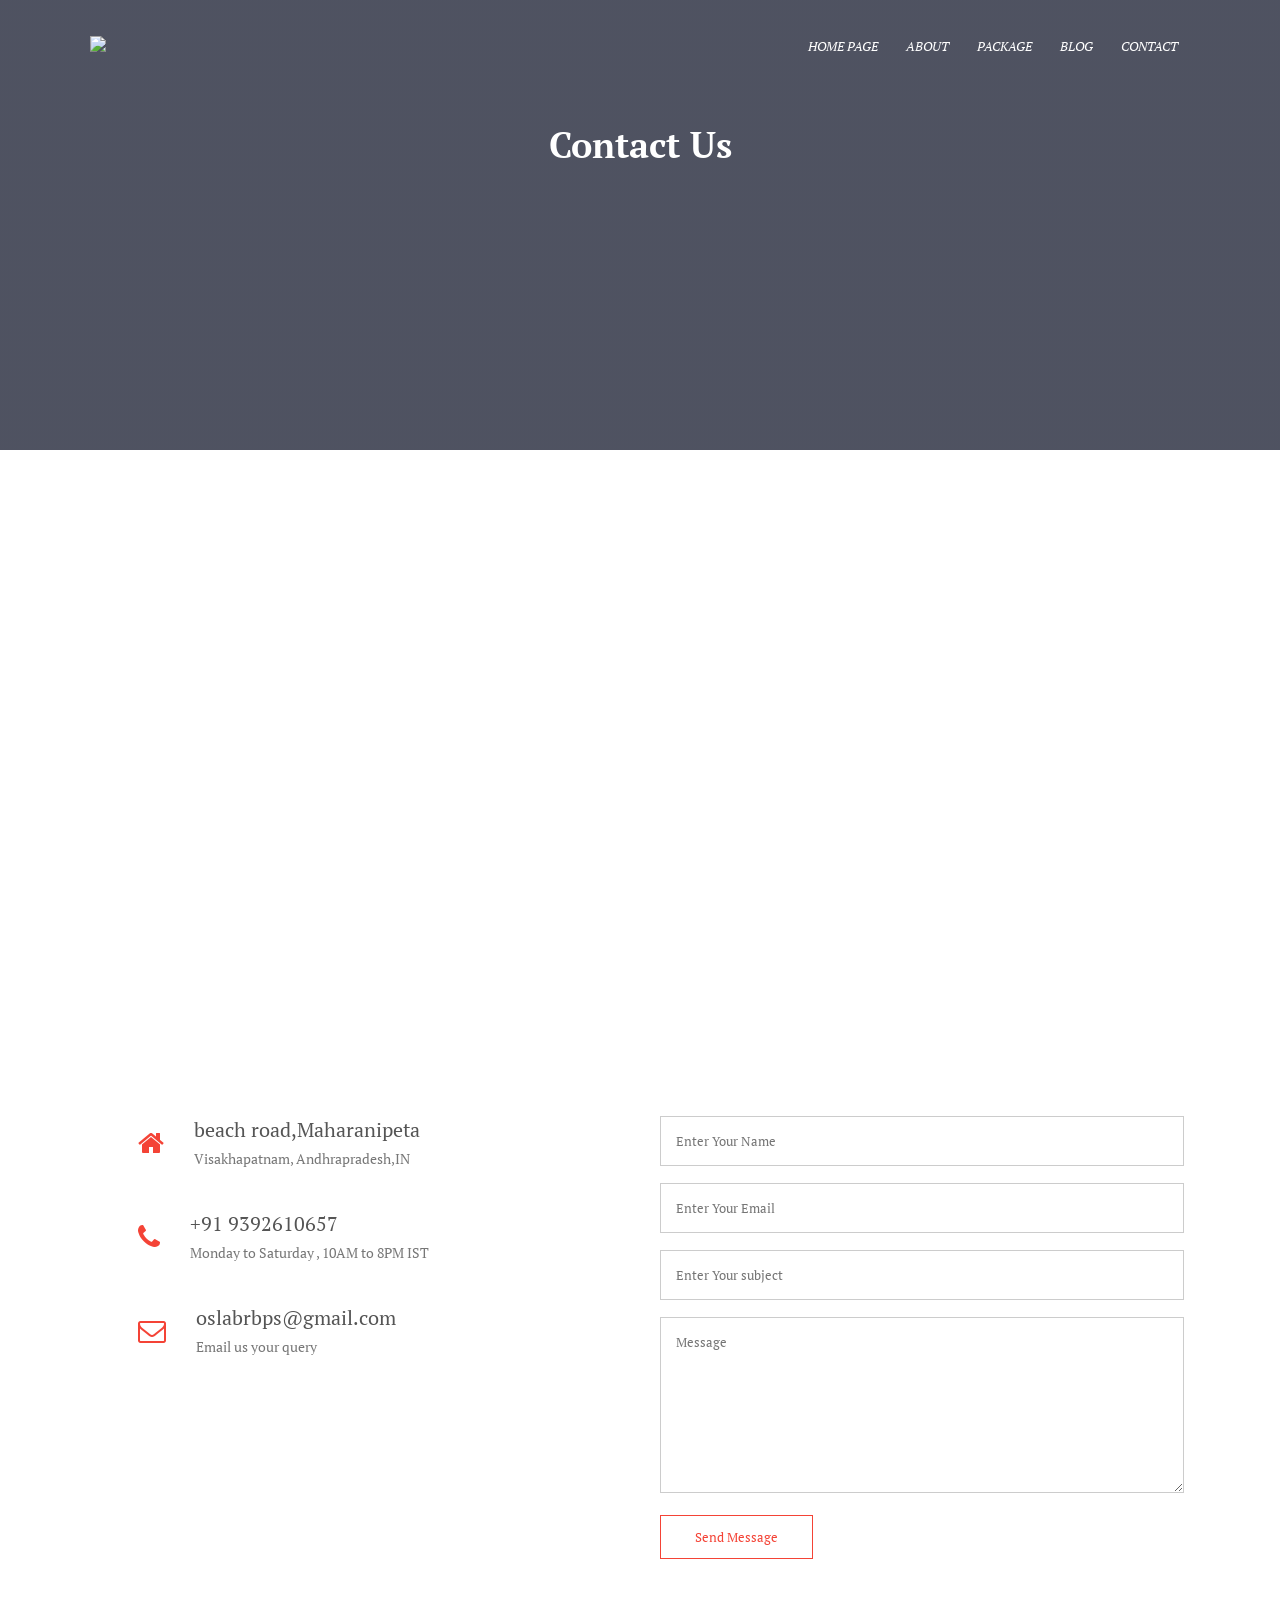
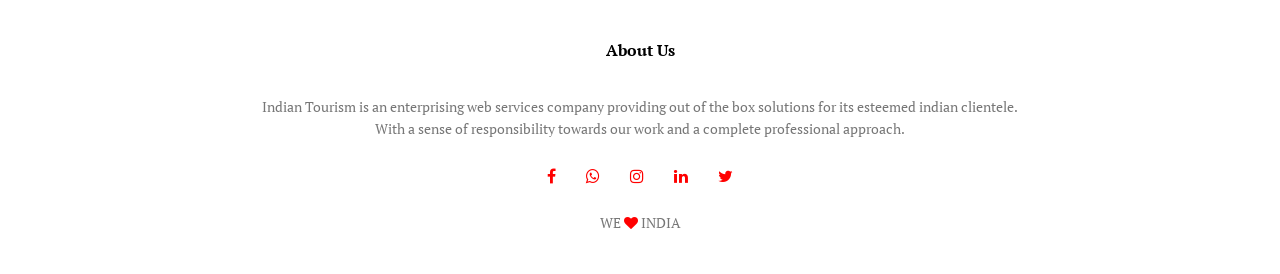
==== contact.html @ 5e5bbf2f "Add files via upload" ====
<!DOCTYPE html>
<html>
<head>
  <meta name="viewport" content="with=device-width, initial-scale=1.0">
  <title>INDIAN TOURISM</title>
  <link rel="stylesheet" href="style.css">
  <link rel="preconnect" href="https://fonts.googleapis.com">
<link rel="preconnect" href="https://fonts.gstatic.com" crossorigin>
<link href="https://fonts.googleapis.com/css2?family=PT+Serif:ital,wght@0,400;0,700;1,400&display=swap" rel="stylesheet">
  <link rel="stylesheet" href="https://stackpath.bootstrapcdn.com/font-awesome/4.7.0/css/font-awesome.min.css">
</head>
<body>
  <section class="sub-header">
     <nav>
       <a href="index.html"><img src="images/logo.png"></a>
       <div class="nav-links" id="navLinks">
         <i class="fa fa-times" onclick="hideMenu()"></i>
         <ul>
           <li><a href="index.html">HOME PAGE</a></li>
           <li><a href="about.html">ABOUT</a></li>
           <li><a href="package.html">PACKAGE</a></li>
           <li><a href="blog.html">BLOG</a></li>
           <li><a href="contact.html">CONTACT</a></li>
         </ul>
       </div>
       <i class="fa fa-bars" onclick="showMenu()"></i>
     </nav>
<h1>Contact Us</h1>
  </section>

<!-- contact us content-->
<section class = "location">
  <iframe src="https://www.google.com/maps/embed?pb=!1m18!1m12!1m3!1d14212.48819050211!2d83.3067795231247!3d17.718519597002963!2m3!1f0!2f0!3f0!3m2!1i1024!2i768!4f13.1!3m3!1m2!1s0x3a39436d41958883%3A0xe0af48edae5bd5ea!2sNovotel%20Visakhapatnam%20Varun%20Beach!5e1!3m2!1sen!2sin!4v1656583388366!5m2!1sen!2sin" width="600" height="450" style="border:0;" allowfullscreen="" loading="lazy" referrerpolicy="no-referrer-when-downgrade"></iframe>
</section>

<section class="contact-us">
  <div class="row">
    <div class="contact-col">
      <div>
        <i class="fa fa-home"></i>
        <span>
          <h5>beach road,Maharanipeta</h5>
          <p>
            Visakhapatnam, Andhrapradesh,IN
          </p>
        </span>
      </div>
      <div>
        <i class="fa fa-phone"></i>
        <span>
          <h5>+91 9392610657</h5>
          <p>
           Monday to Saturday , 10AM to 8PM IST
          </p>
        </span>
      </div>
      <div>
        <i class="fa fa-envelope-o"></i>
        <span>
          <h5>oslabrbps@gmail.com</h5>
          <p>
           Email us your query
          </p>
        </span>
      </div>
    </div>
    <div class="contact-col">
      <form action="formhandler.php" method="post">
        <input type="text" name="name" placeholder="Enter Your Name" required>
        <input type="email" name="email" placeholder="Enter Your Email" required>
        <input type="text" name="subject" placeholder="Enter Your subject" required>
        <textarea rows="8" name="message" placeholder="Message" required></textarea>
        <button type="submit" class="hero-btn red-btn">Send Message</button>
      </form>
    </div>
  </div>
</section>
<!--footer-->
<section class="footer">
  <h4>About Us</h4>
  <p>
    Indian Tourism is an enterprising web services company providing out of the box solutions for its esteemed indian clientele.<br>With a sense of responsibility towards our work and a complete professional approach.
  </p>
  <div class="icons">
    <i class="fa fa-facebook"></i>
    <i class="fa fa-whatsapp"></i>
    <i class="fa fa-instagram"></i>
    <i class="fa fa-linkedin"></i>
    <i class="fa fa-twitter"></i>
  </div>
  <p>
    WE <i class="fa fa-heart"></i> INDIA
  </p>

</section>
<!--javascript for menu---->
<script>
  var navlinks = document.getElementById("navLinks");
  function showMenu(){
    navLinks.style.right="0";
  }
  function hideMenu(){
    navLinks.style.right="-200px";
  }
</script>
</body>
</html>
---- style.css ----
*{
  margin: 0;
  padding: 0;
  font-family: 'PT Serif', serif;
}
.header{
  min-height: 100vh;
  width: 100%;
  background-image: linear-gradient(rgba(8, 9, 30, 0.7),rgba(4, 9, 30, 0.7)),url(images/banner.png);
  background-position: center;
  background-size: cover;
  position: relative;
}
nav{
  display: flex;
  padding: 2% 7%;
  justify-content: space-between;
  align-items: center;
}
nav img{
  width: 150px;
}
.nav-links{
  flex: 1;
  text-align: right;
}
.nav-links ul li{
  list-style: none;
  display: inline-block;
  padding: 8px 12px;
  position: relative;
}
.nav-links ul li a{
  color: #fff;
  text-decoration: none;
  font-style: italic;
  font-size: 13px;
}
.nav-links ul li::after{
content: '';
width: 0;
height: 2px;
background: #f44336;
display: block;
margin: auto;
transition: 0.7s;
}
.nav-links ul li:hover::after{
width: 100%;
}
.text-box{
  width: 90%;
  color: #fff;
  position: absolute;
  top: 50%;
  left: 50%;
  transform: translate(-50%,-50%);
  text-align: center;
}
.text-box h1{
  font-size: 62px;
  font-style: italic;
}
.text-box p{
  margin: 10px 0 40px;
  font-size: 14px;
  color: #fff;
}
.hero-btn{
  display: inline-block;
  text-decoration: none;
  color: #fff;
  border: 1px solid #fff;
  padding: 12px 34px;
  font-size: 13px;
  background: transparent;
  position: relative;
  cursor: pointer;
}
.hero-btn:hover{
  border: 1px solid #f44336;
  background: #f44336;
  transition: 1s;
}
nav .fa{
  display: none;
}
@media(max-width:700px){
  .text-box h1{
    font-size: 20px;
  }
  .nav-links ul li{
    display: block;
  }
  .nav-links{
  position: fixed;
  background: #f44336;
  height: 100vh;
  width: -200px;
  top: 0;
  right: 0;
  text-align: left;
  z-index: 2;
  transition: 1s;
}
nav .fa{
  display: block;
  color: #fff;
  margin: 10px;
  font-size: 22px;
  cursor: pointer;
}
.nav-links ul{
  padding: 30px;
}
}
/* places*/
.places{
  width: 80%;
  margin: auto;
  text-align: center;
  padding-top: 100px;
}
h1{
  font-size: 36px;
  font-weight: 600;
}
p{
  color: #777;
  font-size: 14px;
  font-weight: 300;
  line-height: 22px;
  padding: 10px;
}
.row{
  margin-top: 5%;
  display: flex;
  justify-content: space-between;
}
.places-col{
  flex-basis: 31%;
  background: #fff3f3;
  border-radius: 10px;
  margin-bottom: 5%;
  padding: 20px 12px;
  box-sizing: border-box;
}
h3{
  text-align: center;
  font-weight: 600;
  margin: 10px;
}
.places-col:hover{
  box-shadow: 0 0 20px 0px rgba(0, 0, 0, 0.3);
}
@media(max-width: 700px)
{
  .row{
    flex-direction: column;
  }
}
.branches{
  width: 80%;
  margin: auto;
  text-align: center;
  padding-top: 50px;
}
.branches-col{
  flex-basis: 32%;
  border-radius: 10px;
  margin-bottom: 30px;
  position: relative;
  overflow: hidden;
}
.branches-col img{
  width: 100%;
  display: block;
}
.layer{
  background: transparent;
  height: 100%;
  width: 100%;
  position: absolute;
  top: 0;
  left: 0;
}
.layer:hover{
  background: rgba(226, 0, 0, 0.4);
}
.layer h3{
  width: 100%;
  font-weight: 500;
  color: #fff;
  font-size: 26px;
  bottom: 0;
  left: 50%;
  transform: translateX(-50%);
  position: absolute;
  opacity: 0;
  transition: 0.5s;
}
.layer:hover h3{
  bottom: 49%;
  opacity: 1;
}
.facilities{
  width: 80%;
  margin: auto;
  text-align: center;
  padding-top: 100px;
}
.facilities-col{
  flex-basis: 31%;
  border-radius: 10px;
  margin-bottom: 5%;
  text-align: center;
}
.facilities-col img{
  width: 80%;
  border-radius: 10px;
}
.facilities-col p{
  padding: 0;
}
.facilities-col h3{
  margin-top: 16px;
  margin-bottom: 15px;
  text-align: left;
}
@media(max-width: 700px)
{
  .facilities-col img{
  width: 80%;
  }
}
/*testimonials*/
.testimonials{
width: 80%;
margin: auto;
padding-top: 100px;
text-align: center;
}
.testimonial-col{
  flex-basis: 44%;
  border-radius: 10px;
  margin-bottom: 5%;
  text-align: left;
  background: #fff3f3;
  padding: 25px;
  cursor: pointer;
  display: flex;
}
.testimonial-col img{
  height: 80px;
  margin-left: 7px;
  margin-right: 40px;
  border-radius: 70%;
}
.testimonial-col p{
  padding: 0;
}
.testimonial-col h3{
  margin-top: 15px;
  text-align: left;
}
.testimonial-col .fa{
  color: #f44336;
}
@media(max-width: 700px)
{
  .testimonial-col img{
    margin-left: 0;
    margin-right: 15px;
  }
}

/*cta*/
.cta{
  margin: 100px auto;
  width: 80%;
  background-image: linear-gradient(rgba(0,0,0,0.7),rgba(0, 0, 0, 0.7)),url(images/office.png);
  background-position: center;
  background-size: cover;
  border-radius: 10px;
  text-align: center;
  padding: 100px 0;
}
.cta h1{
  color: #fff;
  margin-bottom: 40px;
  padding: 0;
}


/*footer*/
.footer{
  width: 100%;
  text-align: center;
  padding: 30px 0;
}
.footer h4{
  margin-bottom: 25px;
  margin-top: 20px;
  font-weight: 600;
}
.icons .fa{
  color: red;
  margin: 0 13px;
  cursor: pointer;
  padding: 18px 0;
}
.fa-heart{
  color: red;
}


/*about us page*/
.sub-header{
  height: 50vh;
  width: 100%;
  background-image: linear-gradient(rgba(4, 9, 30, 0.7),rgba(4, 9, 30, 0.7)),url(images/background.png);
  background-position: center;
  background-size: cover;
  text-align: center;
  color: #fff;
}
.sub-header h1{
  margin-top: 30px;
}
.about-us{
  width: 80%;
  margin: auto;
  padding-top: 80px;
  padding-bottom: 50px;
}
.about-col{
  flex-basis: 48%;
  padding: 30px 2px;
}
.about-col img{
  width: 100%;
}
.about-col h1{
  padding-top: 0;
}
.about-col p{
  padding: 15px 0 25px;
}
.red-btn{
  border: 1px solid #f44336;
  background: transparent;
  color: #f44336;
}
.red-btn:hover{
  color: #fff;
}

/*blog content*/
.blog-content{
  width: 80%;
margin:auto;
padding: 60px 0;
}
.blog-left{
  flex-basis: 65%;
}
.blog-left img{
  width: 60%;
}
.blog-left h2{
  color: #222;
  font-weight: 600;
  margin: 30px 0;
}
.blog-left p{
  color:#999;
  padding: 0;
  margin-right: 50px;
}
.blog-middle{
  flex-basis: 65%;
}
.blog-middle img{
  width: 50%;
}
.blog-middle h2{
  color: #222;
  font-weight: 600;
  margin: 30px 0;
}
.blog-middle p{
  color:#999;
  padding: 0;
  margin-left: 10px;
  margin-right: 50px;
}
.blog-right{
  flex-basis: 65%;
}
.blog-right img{
  width: 50%;
}
.blog-right h2{
  color: #222;
  font-weight: 600;
  margin: 30px 0;
}
.blog-right p{
  color:#999;
  padding: 0;
  margin-right: 50px;
}
.comment-box{
  border: 1px solid #ccc;
  margin: 50px 0;
  padding: 10px 20px;
}
.comment-box h3{
  text-align: left;
}
.comment-form input, .comment-form textarea{
  width: 100%;
  padding: 10px;
  margin: 15px 0;
  box-sizing: border-box;
  border: none;
  outline: none;
  background: #f0f0f0;
}
.comment-form button{
  margin: 10px 0;
}
@media(max-width:700px){
  .sub-header h1{
    font-size: 24px;
  }
}

/*contact us*/
.location{
  width: 80%;
  margin: auto;
  padding: 80px 0;
}
.location iframe{
  width: 100%;
}
.contact-us{
  width: 80%;
  margin: auto;
}
.contact-col{
  flex-basis: 48%;
  margin-bottom: 30px;
}
.contact-col div{
  display: flex;
  align-items: center;
  margin-bottom: 40px;
}
.contact-col div .fa{
  font-size: 28px;
  color: #f44336;
  margin: 10px;
  margin-right: 30px;
}
.contact-col div p{
  padding: 0;
}
.contact-col div h5{
  font-size: 20px;
  margin-bottom: 5px;
  color: #555;
  font-weight: 400;
}
.contact-col input, .contact-col textarea{
  width: 100%;
  padding: 15px;
  margin-bottom: 17px;
  outline: none;
  border: 1px solid #ccc;
}
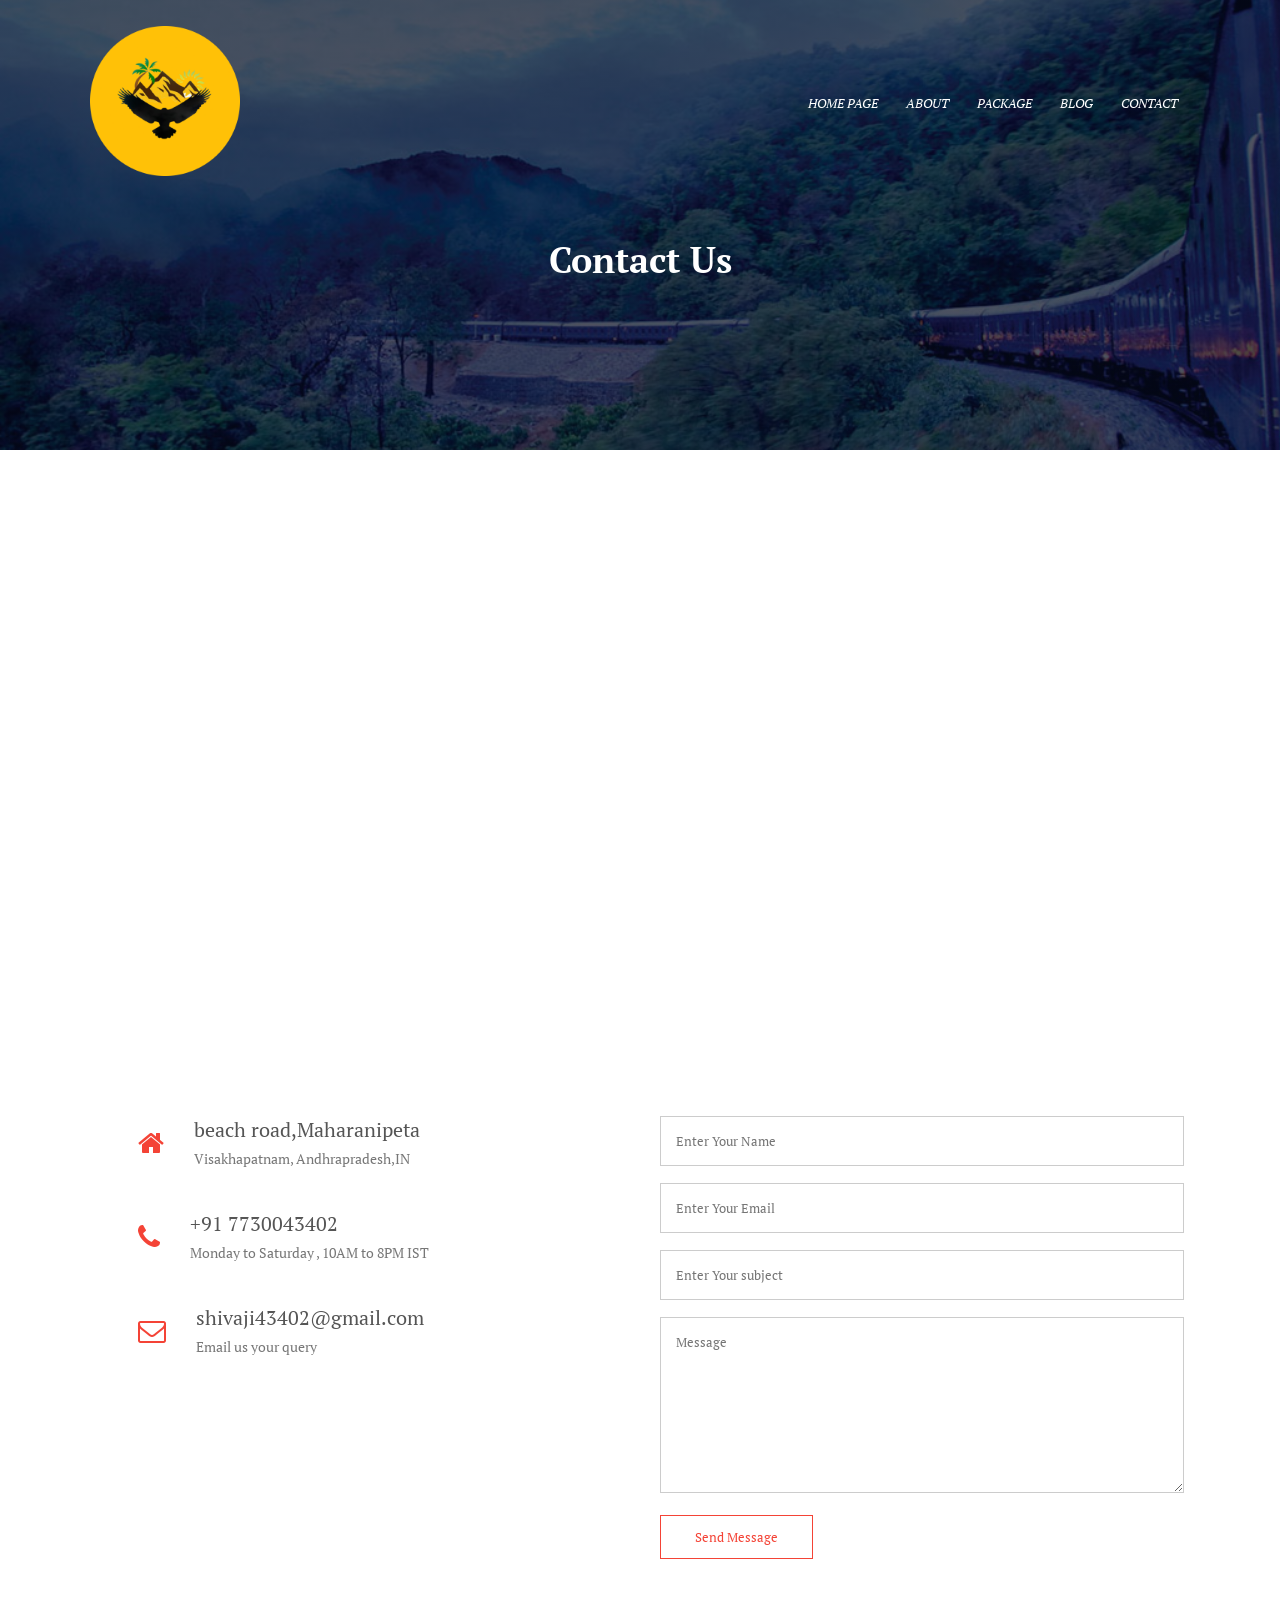
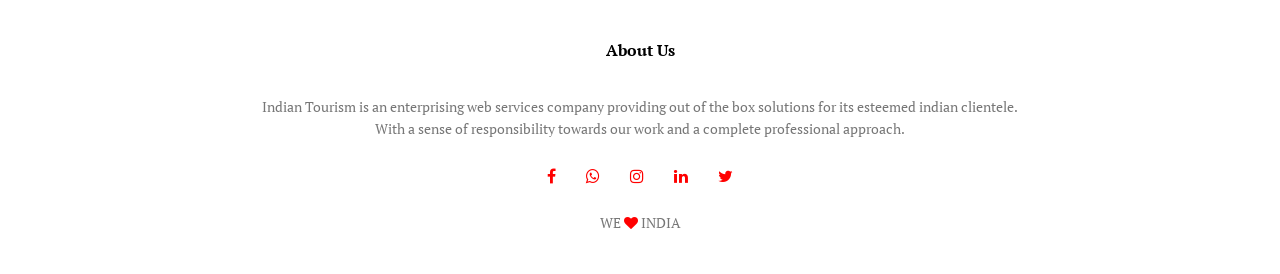
==== commit a251a233: "Updated code" ====
--- a/contact.html
+++ b/contact.html
@@ -48,7 +48,7 @@
       <div>
         <i class="fa fa-phone"></i>
         <span>
-          <h5>+91 9392610657</h5>
+          <h5>+91 7730043402</h5>
           <p>
            Monday to Saturday , 10AM to 8PM IST
           </p>
@@ -57,7 +57,7 @@
       <div>
         <i class="fa fa-envelope-o"></i>
         <span>
-          <h5>oslabrbps@gmail.com</h5>
+          <h5>shivaji43402@gmail.com</h5>
           <p>
            Email us your query
           </p>
